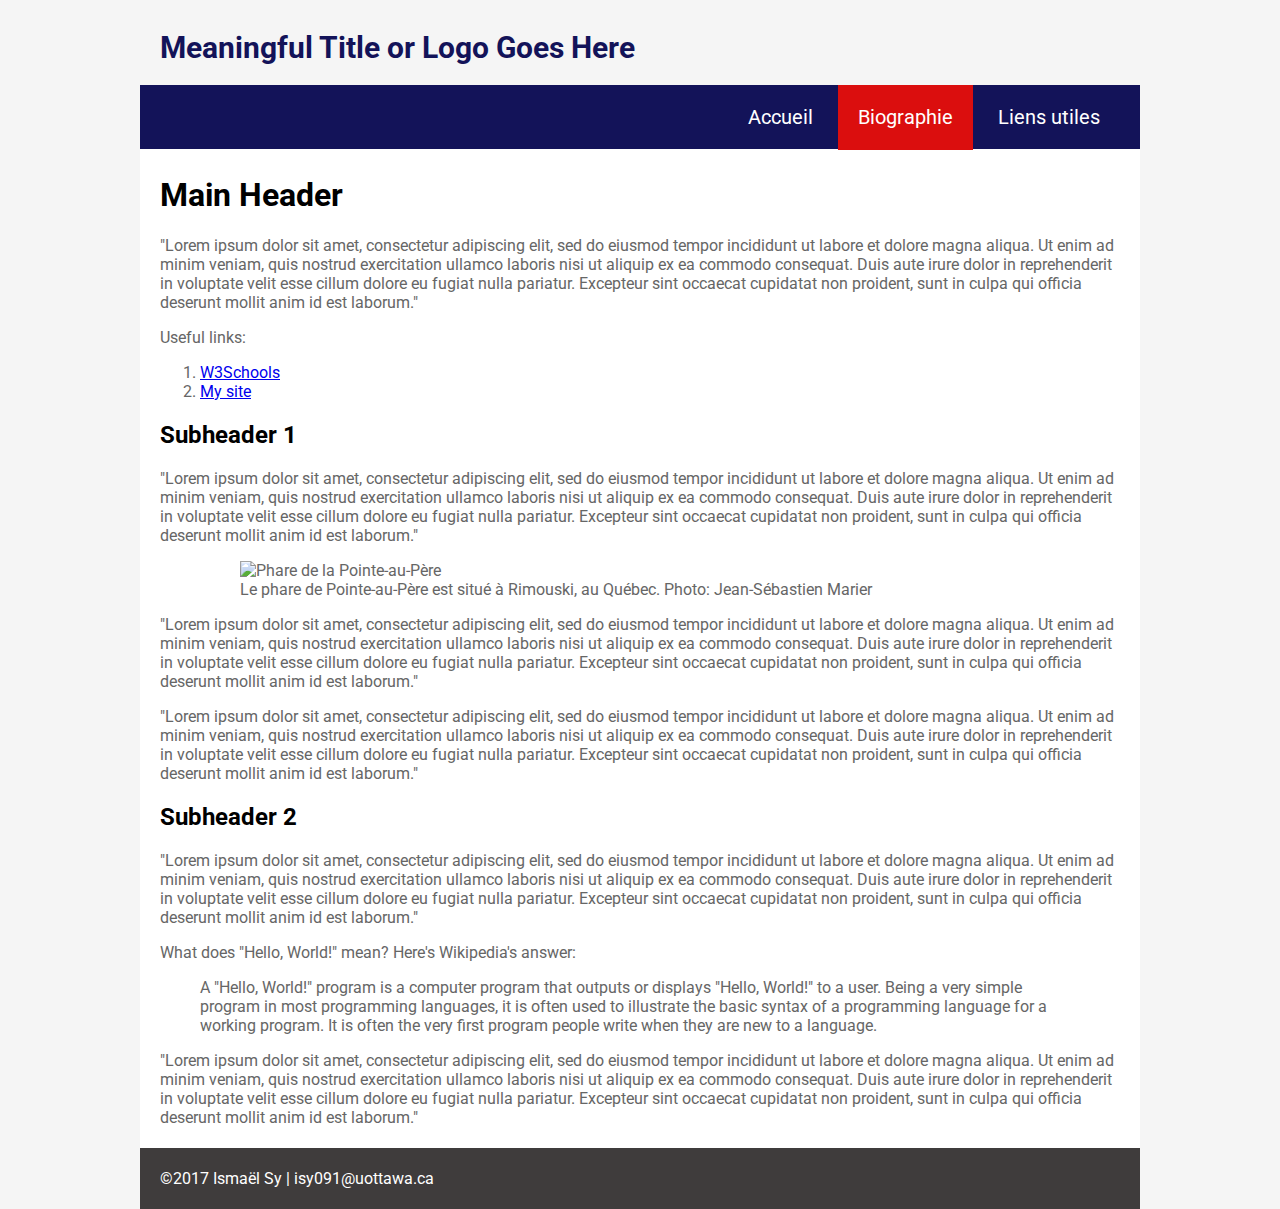
==== biographie.html @ e90d7c89 "Add files via upload" ====
<!DOCTYPE html>
<html>
  <head>
    <meta charset="utf-8" />
    <!-- Below are the links to the CSS sheet which helps style this page and the Google Fonts style sheet for the Roboto font. -->
    <link rel="stylesheet" type="text/css" href="Ismaelstyle.css">
      <link href="https://fonts.googleapis.com/css?family=Roboto" rel="stylesheet">
        <title>Meaningful Title Goes Here</title>
      </head>
      <body>
        <!-- Logo and menu start here. -->
        <div class="top-bar">
          <div class="logo">
            <p>Meaningful Title or Logo Goes Here</p>
          </div>
          <nav class="top-menu">
            <ul>
              <li>
                <a href="index.html">Accueil</a>
              </li>
              <li>
                <a class="current-page-link" href="biographie.html">Biographie</a>
              </li>
              <li>
                <a href="liensutiles.html">Liens utiles</a>
              </li>
            </ul>
          </nav>
        </div>
        <!-- The actual page content starts here. -->
        <div class="page-content">
          <div class="main-section">
            <h1>Main Header</h1>
            <p>"Lorem ipsum dolor sit amet, consectetur adipiscing elit, sed do eiusmod tempor incididunt ut labore et dolore magna aliqua. Ut enim ad minim veniam, quis nostrud exercitation ullamco laboris nisi ut aliquip ex ea commodo consequat. Duis aute irure dolor in reprehenderit in voluptate velit esse cillum dolore eu fugiat nulla pariatur. Excepteur sint occaecat cupidatat non proident, sunt in culpa qui officia deserunt mollit anim id est laborum."</p>
            <p>Useful links:</p>
            <ol>
              <li>
                <a href="https://www.w3schools.com" target="_blank">W3Schools</a>
              </li>
              <li>
                <a href="https://jeansebastienmarier.com" target="_blank">My site</a>
              </li>
            </ol>
            <h2>Subheader 1</h2>
            <p>"Lorem ipsum dolor sit amet, consectetur adipiscing elit, sed do eiusmod tempor incididunt ut labore et dolore magna aliqua. Ut enim ad minim veniam, quis nostrud exercitation ullamco laboris nisi ut aliquip ex ea commodo consequat. Duis aute irure dolor in reprehenderit in voluptate velit esse cillum dolore eu fugiat nulla pariatur. Excepteur sint occaecat cupidatat non proident, sunt in culpa qui officia deserunt mollit anim id est laborum."</p>
            <figure>
              <img src="images/pointe-au-pere-1024px.jpg" alt="Phare de la Pointe-au-Père">
                <figcaption>Le phare de Pointe-au-Père est situé à Rimouski, au Québec. Photo: Jean-Sébastien Marier</figcaption>
              </figure>
              <p>"Lorem ipsum dolor sit amet, consectetur adipiscing elit, sed do eiusmod tempor incididunt ut labore et dolore magna aliqua. Ut enim ad minim veniam, quis nostrud exercitation ullamco laboris nisi ut aliquip ex ea commodo consequat. Duis aute irure dolor in reprehenderit in voluptate velit esse cillum dolore eu fugiat nulla pariatur. Excepteur sint occaecat cupidatat non proident, sunt in culpa qui officia deserunt mollit anim id est laborum."</p>
              <p>"Lorem ipsum dolor sit amet, consectetur adipiscing elit, sed do eiusmod tempor incididunt ut labore et dolore magna aliqua. Ut enim ad minim veniam, quis nostrud exercitation ullamco laboris nisi ut aliquip ex ea commodo consequat. Duis aute irure dolor in reprehenderit in voluptate velit esse cillum dolore eu fugiat nulla pariatur. Excepteur sint occaecat cupidatat non proident, sunt in culpa qui officia deserunt mollit anim id est laborum."</p>
              <h2>Subheader 2</h2>
              <p>"Lorem ipsum dolor sit amet, consectetur adipiscing elit, sed do eiusmod tempor incididunt ut labore et dolore magna aliqua. Ut enim ad minim veniam, quis nostrud exercitation ullamco laboris nisi ut aliquip ex ea commodo consequat. Duis aute irure dolor in reprehenderit in voluptate velit esse cillum dolore eu fugiat nulla pariatur. Excepteur sint occaecat cupidatat non proident, sunt in culpa qui officia deserunt mollit anim id est laborum."</p>
              <p>What does "Hello, World!" mean? Here's Wikipedia's answer:</p>
              <blockquote cite="https://en.wikipedia.org/wiki/%22Hello,_World!%22_program">
              A "Hello, World!" program is a computer program that outputs or displays "Hello, World!" to a user. Being a very simple program in most programming languages, it is often used to illustrate the basic syntax of a programming language for a working program. It is often the very first program people write when they are new to a language.
              </blockquote>
              <p>"Lorem ipsum dolor sit amet, consectetur adipiscing elit, sed do eiusmod tempor incididunt ut labore et dolore magna aliqua. Ut enim ad minim veniam, quis nostrud exercitation ullamco laboris nisi ut aliquip ex ea commodo consequat. Duis aute irure dolor in reprehenderit in voluptate velit esse cillum dolore eu fugiat nulla pariatur. Excepteur sint occaecat cupidatat non proident, sunt in culpa qui officia deserunt mollit anim id est laborum."</p>
            </div>
          </div>
          <!--The footer starts here.-->
          <div class="footer">
            <div class="footer-content">
              <p>©2017 Ismaël Sy | 
                <a href="mailto:isy091@uottawa.ca">isy091@uottawa.ca</a>
              </p>
            </div>
          </div>
        </body>
      </html>
---- Ismaelstyle.css ----
html, body {
    margin: 0;
    padding: 0px 0px 0px 0px;
    font-family: 'Roboto', sans-serif;
    color: #666666;
}

body {
    background-color: whitesmoke;
}

.top-bar {
    max-width: 1000px;
    position: relative;
    margin-left: auto;
    margin-right: auto;
}

.logo {
   font-size: 30px;
   position: absolute;
   padding: 0px 0px 0px 20px;
   z-index: 3;
   color: #131359;
   font-weight: bold;
}

.top-menu {
   background-color: #131359;
   position: absolute;
   top: 85px;
   z-index: 2;
   width: 100%;
}

.top-menu ul {
    list-style-type: none;
    font-size: 20px; 
    float: right;
    margin-right: 20px;
}

.top-menu li {
    display: inline-block;
}

.top-menu li a:link, .top-menu li a:visited {
    color: white;
    text-decoration: none;
    padding: 20px 20px 20.5px 20px;
}

.top-menu li a:hover {
    background-color: red;
}

.current-page-link {
    background-color: #db0e0e;
}

.page-content {
    position: relative;
    top: 145px;
    max-width: 1000px;
    margin-left: auto;
    margin-right: auto;
    background-color: white;
    z-index: 1;
}

.main-section {
    padding: 10px 20px 10px 20px;
}

.main-section h1, .main-section h2 {
    color: black;
}

.main-section figure, .main-section img {
    display: block;
    margin: auto;
    width: 800px;
}

.footer {
    position: relative;
    top: 140px;
    z-index: 3;
    max-width: 1000px;
    margin-left: auto;
    margin-right: auto;
    background-color:#3f3c3c;
}

.footer-content {
    padding: 5px 5px 5px 20px;
    color: white;
}

.footer-content a:link {
    color: white;
    text-decoration: none;
}
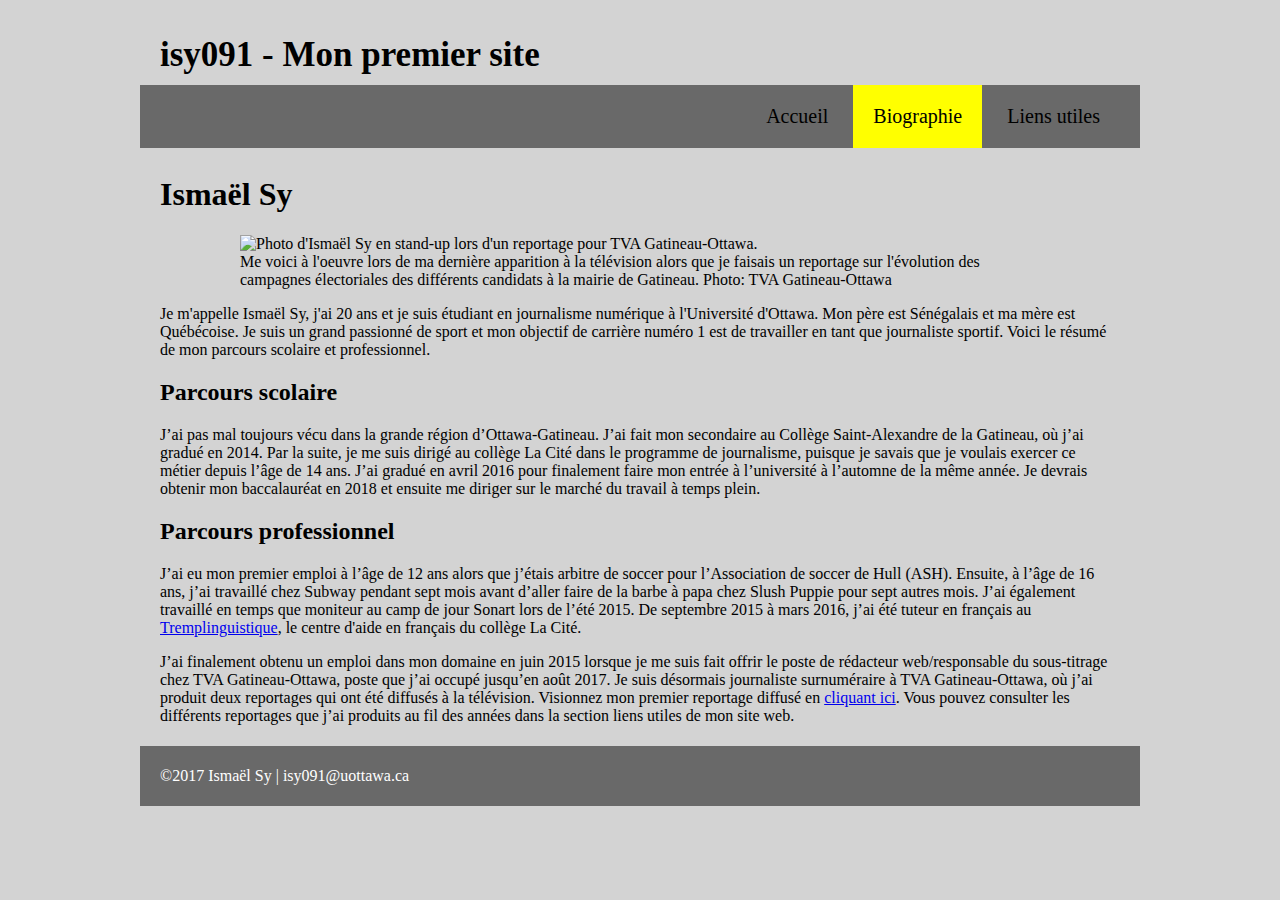
==== commit 9cfb9da2: "Add files via upload" ====
--- a/biographie.html
+++ b/biographie.html
@@ -5,13 +5,13 @@
     <!-- Below are the links to the CSS sheet which helps style this page and the Google Fonts style sheet for the Roboto font. -->
     <link rel="stylesheet" type="text/css" href="Ismaelstyle.css">
       <link href="https://fonts.googleapis.com/css?family=Roboto" rel="stylesheet">
-        <title>Meaningful Title Goes Here</title>
+        <title>isy091 - Biographie</title>
       </head>
       <body>
         <!-- Logo and menu start here. -->
         <div class="top-bar">
           <div class="logo">
-            <p>Meaningful Title or Logo Goes Here</p>
+            <p>isy091 - Mon premier site</p>
           </div>
           <nav class="top-menu">
             <ul>
@@ -30,32 +30,19 @@
         <!-- The actual page content starts here. -->
         <div class="page-content">
           <div class="main-section">
-            <h1>Main Header</h1>
-            <p>"Lorem ipsum dolor sit amet, consectetur adipiscing elit, sed do eiusmod tempor incididunt ut labore et dolore magna aliqua. Ut enim ad minim veniam, quis nostrud exercitation ullamco laboris nisi ut aliquip ex ea commodo consequat. Duis aute irure dolor in reprehenderit in voluptate velit esse cillum dolore eu fugiat nulla pariatur. Excepteur sint occaecat cupidatat non proident, sunt in culpa qui officia deserunt mollit anim id est laborum."</p>
-            <p>Useful links:</p>
-            <ol>
-              <li>
-                <a href="https://www.w3schools.com" target="_blank">W3Schools</a>
-              </li>
-              <li>
-                <a href="https://jeansebastienmarier.com" target="_blank">My site</a>
-              </li>
-            </ol>
-            <h2>Subheader 1</h2>
-            <p>"Lorem ipsum dolor sit amet, consectetur adipiscing elit, sed do eiusmod tempor incididunt ut labore et dolore magna aliqua. Ut enim ad minim veniam, quis nostrud exercitation ullamco laboris nisi ut aliquip ex ea commodo consequat. Duis aute irure dolor in reprehenderit in voluptate velit esse cillum dolore eu fugiat nulla pariatur. Excepteur sint occaecat cupidatat non proident, sunt in culpa qui officia deserunt mollit anim id est laborum."</p>
-            <figure>
-              <img src="images/pointe-au-pere-1024px.jpg" alt="Phare de la Pointe-au-Père">
-                <figcaption>Le phare de Pointe-au-Père est situé à Rimouski, au Québec. Photo: Jean-Sébastien Marier</figcaption>
+            <h1>Ismaël Sy</h1>
+              <figure>
+              <img src="PhotoBiographie.jpg" alt="Photo d'Ismaël Sy en stand-up lors d'un reportage pour TVA Gatineau-Ottawa.">
+                <figcaption>Me voici à l'oeuvre lors de ma dernière apparition à la télévision alors que je faisais un reportage sur l'évolution des campagnes électoriales des différents candidats à la mairie de Gatineau. Photo: TVA Gatineau-Ottawa</figcaption>
               </figure>
-              <p>"Lorem ipsum dolor sit amet, consectetur adipiscing elit, sed do eiusmod tempor incididunt ut labore et dolore magna aliqua. Ut enim ad minim veniam, quis nostrud exercitation ullamco laboris nisi ut aliquip ex ea commodo consequat. Duis aute irure dolor in reprehenderit in voluptate velit esse cillum dolore eu fugiat nulla pariatur. Excepteur sint occaecat cupidatat non proident, sunt in culpa qui officia deserunt mollit anim id est laborum."</p>
-              <p>"Lorem ipsum dolor sit amet, consectetur adipiscing elit, sed do eiusmod tempor incididunt ut labore et dolore magna aliqua. Ut enim ad minim veniam, quis nostrud exercitation ullamco laboris nisi ut aliquip ex ea commodo consequat. Duis aute irure dolor in reprehenderit in voluptate velit esse cillum dolore eu fugiat nulla pariatur. Excepteur sint occaecat cupidatat non proident, sunt in culpa qui officia deserunt mollit anim id est laborum."</p>
-              <h2>Subheader 2</h2>
-              <p>"Lorem ipsum dolor sit amet, consectetur adipiscing elit, sed do eiusmod tempor incididunt ut labore et dolore magna aliqua. Ut enim ad minim veniam, quis nostrud exercitation ullamco laboris nisi ut aliquip ex ea commodo consequat. Duis aute irure dolor in reprehenderit in voluptate velit esse cillum dolore eu fugiat nulla pariatur. Excepteur sint occaecat cupidatat non proident, sunt in culpa qui officia deserunt mollit anim id est laborum."</p>
-              <p>What does "Hello, World!" mean? Here's Wikipedia's answer:</p>
-              <blockquote cite="https://en.wikipedia.org/wiki/%22Hello,_World!%22_program">
-              A "Hello, World!" program is a computer program that outputs or displays "Hello, World!" to a user. Being a very simple program in most programming languages, it is often used to illustrate the basic syntax of a programming language for a working program. It is often the very first program people write when they are new to a language.
-              </blockquote>
-              <p>"Lorem ipsum dolor sit amet, consectetur adipiscing elit, sed do eiusmod tempor incididunt ut labore et dolore magna aliqua. Ut enim ad minim veniam, quis nostrud exercitation ullamco laboris nisi ut aliquip ex ea commodo consequat. Duis aute irure dolor in reprehenderit in voluptate velit esse cillum dolore eu fugiat nulla pariatur. Excepteur sint occaecat cupidatat non proident, sunt in culpa qui officia deserunt mollit anim id est laborum."</p>
+            <p>Je m'appelle Ismaël Sy, j'ai 20 ans et je suis étudiant en journalisme numérique à l'Université d'Ottawa. Mon père est Sénégalais et ma mère est Québécoise. Je suis un grand passionné de sport et mon objectif de carrière numéro 1 est de travailler en tant que journaliste sportif. Voici le résumé de mon parcours scolaire et professionnel.</p>
+           
+            <h2>Parcours scolaire</h2>
+            <p>J’ai pas mal toujours vécu dans la grande région d’Ottawa-Gatineau. J’ai fait mon secondaire au Collège Saint-Alexandre de la Gatineau, où j’ai gradué en 2014. Par la suite, je me suis dirigé au collège La Cité dans le programme de journalisme, puisque je savais que je voulais exercer ce métier depuis l’âge de 14 ans. J’ai gradué en avril 2016 pour finalement faire mon entrée à l’université à l’automne de la même année. Je devrais obtenir mon baccalauréat en 2018 et ensuite me diriger sur le marché du travail à temps plein.</p>
+            
+              <h2>Parcours professionnel</h2>
+              <p>J’ai eu mon premier emploi à l’âge de 12 ans alors que j’étais arbitre de soccer pour l’Association de soccer de Hull (ASH). Ensuite, à l’âge de 16 ans, j’ai travaillé chez Subway pendant sept mois avant d’aller faire de la barbe à papa chez Slush Puppie pour sept autres mois. J’ai également travaillé en temps que moniteur au camp de jour Sonart lors de l’été 2015. De septembre 2015 à mars 2016, j’ai été tuteur en français au <a href="https://tremplinguistique.com/" target="_blank">Tremplinguistique</a>, le centre d'aide en français du collège La Cité.</p>
+              <p>J’ai finalement obtenu un emploi dans mon domaine en juin 2015 lorsque je me suis fait offrir le poste de rédacteur web/responsable du sous-titrage chez TVA Gatineau-Ottawa, poste que j’ai occupé jusqu’en août 2017. Je suis désormais journaliste surnuméraire à TVA Gatineau-Ottawa, où j’ai produit deux reportages qui ont été diffusés à la télévision. Visionnez mon premier reportage diffusé en <a href="http://www.tvagatineau.ca/articles/20170829184438/pour_loutaouais_dici_2022.html" target="_blank">cliquant ici</a>. Vous pouvez consulter les différents reportages que j’ai produits au fil des années dans la section liens utiles de mon site web.</p>
             </div>
           </div>
           <!--The footer starts here.-->
--- a/Ismaelstyle.css
+++ b/Ismaelstyle.css
@@ -1,12 +1,12 @@
 html, body {
     margin: 0;
     padding: 0px 0px 0px 0px;
-    font-family: 'Roboto', sans-serif;
-    color: #666666;
+    font-family: 'Times New Roman', sans-serif;
+    color: black;
 }
 
 body {
-    background-color: whitesmoke;
+    background-color: lightgrey;
 }
 
 .top-bar {
@@ -17,16 +17,16 @@
 }
 
 .logo {
-   font-size: 30px;
+   font-size: 35px;
    position: absolute;
    padding: 0px 0px 0px 20px;
    z-index: 3;
-   color: #131359;
+   color: black;
    font-weight: bold;
 }
 
 .top-menu {
-   background-color: #131359;
+   background-color: dimgrey;
    position: absolute;
    top: 85px;
    z-index: 2;
@@ -45,17 +45,17 @@
 }
 
 .top-menu li a:link, .top-menu li a:visited {
-    color: white;
+    color: black;
     text-decoration: none;
     padding: 20px 20px 20.5px 20px;
 }
 
 .top-menu li a:hover {
-    background-color: red;
+    background-color: yellow;
 }
 
 .current-page-link {
-    background-color: #db0e0e;
+    background-color: yellow;
 }
 
 .page-content {
@@ -64,7 +64,7 @@
     max-width: 1000px;
     margin-left: auto;
     margin-right: auto;
-    background-color: white;
+    background-color: lightgrey;
     z-index: 1;
 }
 
@@ -89,7 +89,7 @@
     max-width: 1000px;
     margin-left: auto;
     margin-right: auto;
-    background-color:#3f3c3c;
+    background-color: dimgrey;
 }
 
 .footer-content {
